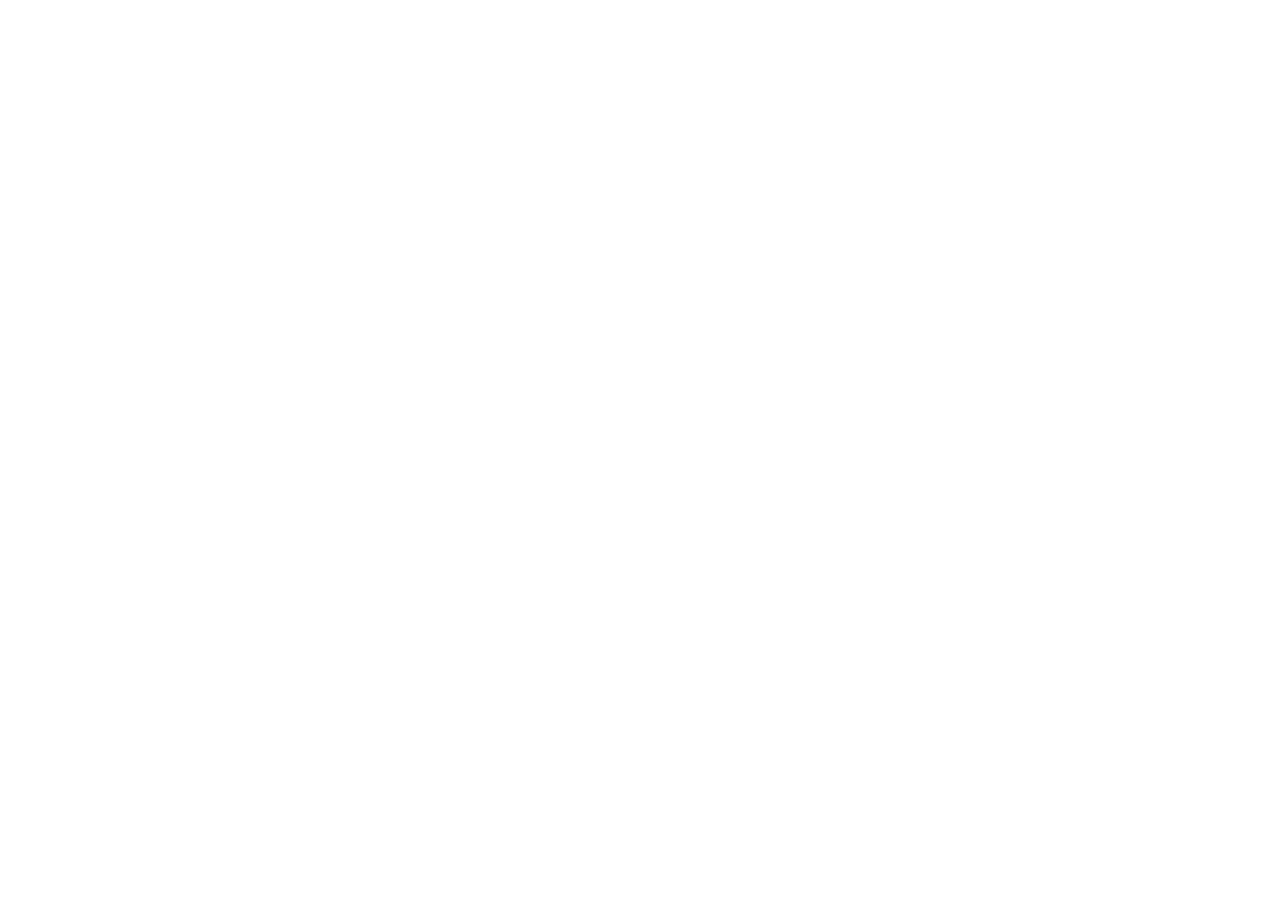
==== host/index.html @ 27450e2e "Set all the players phases when each new phase begins, + phase 1 stuff" ====
<html>
  <head>
    <title>Phone Party</title>
    <meta name='viewport' content='width=device-width, initial-scale=1.0, maximum-scale=1.0, user-scalable=0' />
    <link href="style.css" rel="stylesheet">
  </head>
  <body>
    <div id="introduction-page" class="hide">
      <h1>Join our game!</h1>
      <h2>1. Connect to the Game Jam WiFi</h2>
      <p>sid: ??  password: ??</p>
      <h2>2. Go to <em>jam.joshshone.com</em><h2>
    </div>
    <div id="phase1" class="hide">
      <h1>Find this item!</h1>
      <div class="item"></div>
      <div class="remaining-time">30 second remaining</div>
    </div>
    <div id="pause-indicator">⏸</div>
    <div id="connection-status"></div>
    <div id="warning-indicator"></div>
  </body>
  <script src="utils.js"></script>
  <script src="handlePlayer.js"></script>
  <script src="phase1.js"></script>
  <script src="phase2.js"></script>
  <script src="phase3.js"></script>
  <script src="phase4.js"></script>
  <script src="idCounter.js"></script>
  <script>
    "use strict";

    // Redirect to HTTPS
    if (location.protocol !== 'https:' && location.hostname !== 'localhost' && !location.hostname.startsWith('192.168.') && location.protocol !== 'file:') {
      location.href = 'https:' + window.location.href.substring(window.location.protocol.length);
    }

    const connectionStatus = document.getElementById('connection-status');
    const warningIndicator = document.getElementById('warning-indicator');

    if (location.protocol === 'file:') {
      const message = 'Cannot open websocket because this page is loaded with the file protocol.';
      connectionStatus.className = 'error';
      connectionStatus.textContent = message;
      throw message;
    }

    const players = [];

    // Open websocket and receive players
    (async function() {
      connectionStatus.className = 'connecting';
      while (true) {
        const websocket = new WebSocket(`${location.protocol === 'https:' ? 'wss' : 'ws'}://${location.hostname}:${location.port}/host/ws`);
        websocket.onopen = () => connectionStatus.className = '';

        websocket.onmessage = event => {
          const message = JSON.parse(event.data);
          if (message.type !== 'playerDisconnected' && JSON.parse(message.message).sdp) {
            handleNewPlayer(message.playerId, JSON.parse(message.message).sdp, websocket);
          }
        }

        // If the websocket disconnects, continue the loop and try to connect again
        await new Promise(resolve => websocket.onclose = resolve);
        warningIndicator.textContent = 'Websocket disconnected, reconnecting in 5 seconds';
        await new Promise(resolve => setTimeout(() => resolve(), 5000));
        warningIndicator.textContent = 'Websocket reconnecting..';
        await new Promise(resolve => setTimeout(() => resolve(), 1000));
        warningIndicator.textContent = '';
      }
    })();

    let paused = false;
    window.addEventListener('keydown', event => {
      if (event.key === 'p') {
        paused = !paused;
        document.getElementById('pause-indicator').classList.toggle('activated', paused);
      }
    });
  </script>
  <script src="gameplay.js"></script>
</html>
---- host/style.css ----
#phase1 {
  position: fixed;
  left: 0;
  top: 0;
  width: 100%;
  height: 100%;
  background: green;
  display: flex;
  flex-direction: column;
}
#phase1 h1 {
  text-align: center;
  font-size: 7vw;
}
#phase1 .item {
  display: flex;
  justify-content: center;
  align-items: center;
  font-size: 8vw;
  flex-grow: 1;
}
#phase1 .remaining-time {
  text-align: center;
  font-size: 7vw;
  margin-bottom: 50px;
}


body {
  margin: 0;
  background-color: orange;
}
#connection-status {
  position: fixed;
  width:  100%;
  height: 100%;
  display: none;
  flex-direction: column;
  background-color: #fff;
  text-align:      center;
  justify-content: center;
  align-items:     center;
  font-size: 5vw;
}
#connection-status.connecting { display: flex; background-color: blue; }
#connection-status.error      { display: flex; background-color: red;  }
#connection-status::before {
  font-size: 10vw;
}
#connection-status.connecting::before { content: 'Connecting..'; }
#connection-status.error::before      { content: 'Error';        }
#warning-indicator {
  position: fixed;
  top: 0;
  right: 0;
  background-color: #fff;
  color: red;
}
#introduction-page {
  position: fixed;
  left: 0;
  top:  0;
  width:  100%;
  height: 100%;
  font-size: 5vmin;
  display: flex;
  flex-direction: column;
  justify-content: center;
  align-items: center;
}
#introduction-page h2 {
  margin-bottom: 0;
}
.hide {
  display: none !important;
}
.player {
  position: fixed;
  width:  12vw;
  height: 12vw;
  margin-left: -6vw;
  margin-top:  -6vw;
  border-radius: 12vw;
  box-sizing: border-box;
  z-index: 2;
  background-color: grey;
  opacity: 0.8;
  overflow: hidden;
  cursor: pointer;
}
.player.new {
  transform: scale(0);
  animation: 0.5s both scaleup;
/*       animation-delay: 2s; */
}
@keyframes scaleup {
  0%   { transform: scale(0); }
  30%  { transform: scale(1.2); }
  55%  { transform: scale(0.9); }
  75%  { transform: scale(1.1); }
  100% { transform: scale(1); }
}
.player.leaving {
  transform: scale(1);
  animation: 0.2s ease-in forwards scaledown;
}
@keyframes scaledown {
  from { transform: scale(1); }
  to   { transform: scale(0); }
}
.player video {
  object-fit: cover;
  transform: scale(-1, 1);
  position: absolute;
  width: 100%;
  height: 100%;
  left: 0;
  top: 0;
  border-radius: 50%;
}
.player.pinging {
  width:  30vw;
  height: 30vw;
  margin-left: -15vw;
  margin-top: -15vw;
  border-radius: 15vw;
  z-index: 2;
}
.player.pinging video {
  transform: scale(-1.5, 1.5);
}
.player[data-visibility='hidden'] {
  overflow: visible;
}
.player[data-visibility='hidden']:before {
  content: '';
  position: absolute;
  left: 0;
  top:  0;
  width:  150%;
  height: 150%;
  z-index: 2;
  background: no-repeat 64% -8% / 81% url('data:image/svg+xml;utf8,<svg xmlns="http://www.w3.org/2000/svg" viewBox="0 0 16.7 12.4" height="47" width="63"><path d="M3 9.5v1.7" fill="none" stroke="%23159cd0" stroke-width="1.8" stroke-linecap="round"/><path d="M7.1 10c-.4.8-1.2 0-3 0s-2.4.9-3 0c-.4-.7 1-2 3-2 1.9 0 3.5 1.3 3 2z"/><path d="M.9 5.6c.5.8 1.4.8 1.9 0M5.5 5.6c.5.8 1.4.8 1.9 0" fill="none" stroke="black" stroke-width=".8" stroke-linecap="round"/><path d="M7.6 1.5l2-.5-1.2 3 1.9-.5" fill="none" stroke="black" stroke-width=".7" stroke-linecap="round" stroke-linejoin="round"/><path d="M11.4 1.1l1.5-.3-1 2.2 1.4-.3" fill="none" stroke="black" stroke-width=".5" stroke-linecap="round" stroke-linejoin="round"/><path d="M14.6.8l1.1-.2-.8 1.7 1-.2" fill="none" stroke="black" stroke-width=".4" stroke-linecap="round" stroke-linejoin="round"/></svg>');
}
.player[data-visibility='hidden'] video {
  opacity: 0.25;
}
.player.chosen:after {
  content: '';
  display: block;
  position: absolute;
  left:   0;
  top:    0;
  right:  0;
  bottom: 0;
  border-radius: 50%;
  background-color: blue;
  opacity: 0.7;
}
.player.flash:after {
  content: '';
  position: absolute;
  left:   0;
  top:    0;
  right:  0;
  bottom: 0;
  border-radius: 50%;
  background-color: blue;
  opacity: 0.7;
  animation: 0.2s steps(2) flash 5;
}
@keyframes flash {
  from { opacity: 1; }
  to   { opacity: 0; }
}
.player.fullscreen {
  border-radius: 0;
  left: 0;
  top: 0;
  width:  100vw;
  height: 100vh;
  margin-left: 0;
  margin-top: 0;
  z-index: -1;
}
.player.fullscreen video {
  border-radius: 0;
}
.player.camera-mode {
  border-radius: 0;
  left: 0;
  top: 0;
  width: 100vw;
  height: 100vh;
  margin: 0;
  z-index: -1;
}
.player.camera-mode video {
  border-radius: 0;
}
#pause-indicator {
  display: none;
}
#pause-indicator.activated {
  position: fixed;
  z-index: 4;
  left: 0;
  top:  0;
  width:  5vw;
  height: 5vw;
  font-size: 4vw;
  display: flex;
  justify-content: center;
  align-items:     center;
  color: white;
  background-color: black;
  border-bottom-right-radius: 2vw;
}
.countdown {
  position: fixed;
  z-index: 3;
  left: 0;
  right: 0;
  top: 0;
  bottom: 0;
  font-size: 10vw;
  display: flex;
  justify-content: center;
  align-items: center;
  text-shadow: white 2px 2px, white -2px -2px, white -2px 2px, white 2px -2px;
  pointer-events: none;
}
.countdown-title {
  position: fixed;
  z-index: 3;
  left: 0;
  top: 0;
  height: 40vh;
  right: 0;
  display: flex;
  justify-content: center;
  align-items: center;
  font-size: 5vw;
  text-shadow: white 2px 2px, white -2px -2px, white -2px 2px, white 2px -2px;
  pointer-events: none;
}
.countdown-detail {
  position: fixed;
  z-index: 3;
  left: 0;
  top: 60vh;
  right: 0;
  bottom: 0;
  display: flex;
  justify-content: center;
  align-items: center;
  font-size: 4vw;
  text-shadow: white 2px 2px, white -2px -2px, white -2px 2px, white 2px -2px;
  pointer-events: none;
}
em {
  background-color: black;
  color: white;
  text-shadow: none;
}
.wheel-title {
  position: fixed;
  left: 0;
  top: 0;
  right: 0;
  font-size: 6vw;
  text-align: center;
}
.wheel-ticker {
  display: block;
  position: fixed;
  left: 50vw;
  top: 5vw;
  width: 10vw;
  height: 10vw;
  margin-left: -5vw;
  transform: rotate(180deg);
  background: no-repeat center / 100% url('data:image/svg+xml;utf8,<svg xmlns="http://www.w3.org/2000/svg" viewBox="0 0 1 1" width="32" height="32"><path d="M 0,0.8 0.5,0.2 1,0.8 z" style="fill:%230000ff;stroke:none;"/></svg>');
}
.voting-field {
  position: fixed;
  left: 0;
  top: 0;
  right: 0;
  bottom: 0;
  font-size: 5vw;
  background-color: white;
}
.voting-field .option-a {
  position: absolute;
  left: 0;
  width: 50%;
  top: 15vw;
  bottom: 0;
  background-color: red;
  content: 'Nein';
  text-align: center;
  z-index: -1;
}
.voting-field.option-a .option-a {
  font-size: 8vw;
  font-weight: bold;
}
.voting-field .option-b {
  position: absolute;
  left: 50%;
  width: 50%;
  top: 15vw;
  bottom: 0;
  background-color: green;
  content: 'Ja';
  text-align: center;
  z-index: -1;
}
.voting-field.option-b .option-b {
  font-size: 8vw;
  font-weight: bold;
}
.voting-field.finished.option-b .option-b { left: 0; width: 100%; padding-top: 14vw; }
.voting-field.finished.option-b .option-a { display: none; }
.voting-field.finished.option-a .option-a { left: 0; width: 100%; padding-top: 14vw; }
.voting-field.finished.option-a .option-b { display: none; }
.voting-field .you-selected {
  display: none;
}
.voting-field.finished .you-selected {
  display: block;
  position: absolute;
  left: 0;
  right: 0;
  top: 15vw;
  font-size: 5vw;
  text-align: center;
}
.voting-field .swing-arrow {
  position: absolute;
  z-index: 3;
  left: 50%;
  top: 15vw;
  width: 5vw;
  height: 20vw;
  z-index: 1;
  margin-left: -2.5vw;
  background-color: grey;
  transform-origin: 2.5vw 0;
}
.voting-field .swing-arrow:after {
  content: '';
  position: absolute;
  top: 90%;
  left: -47%;
  width: 10vw;
  height: 10vw;
  transform: rotate(180deg);
  background: no-repeat center / 100% url('data:image/svg+xml;utf8,<svg xmlns="http://www.w3.org/2000/svg" version="1.1" viewBox="0 0 1 1" width="32" height="32"><path d="M 0,0.8 0.5,0.2 1,0.8 z" style="fill:%230000ff;stroke:none;" /></svg>');
}
.voting-field .voting-text {
  position: absolute;
  z-index: 3;
  left: 0;
  top: 0;
  right: 0;
  height: 15vw;
  text-align: center;
  padding-left:  5vw;
  padding-right: 5vw;
  padding-top: 1vw;
}
.voting-field .voting-countdown {
  position: absolute;
  display: flex;
  justify-content: center;
  align-items: center;
  top: 12vw;
  left: 50%;
  z-index: 1;
  font-size: 4vw;
  background-color: grey;
  width: 6vw;
  height: 6vw;
  border-radius: 3vw;
  margin-left: -3vw;
}
.voting-field.finished .voting-countdown {
  display: none;
}
.fullscreen-text {
  display: flex;
  position: fixed;
/*       z-index: 3; */
  left: 0;
  right: 0;
  top: 0;
  bottom: 0;
  font-size: 15vw;
  justify-content: center;
  align-items: center;
}
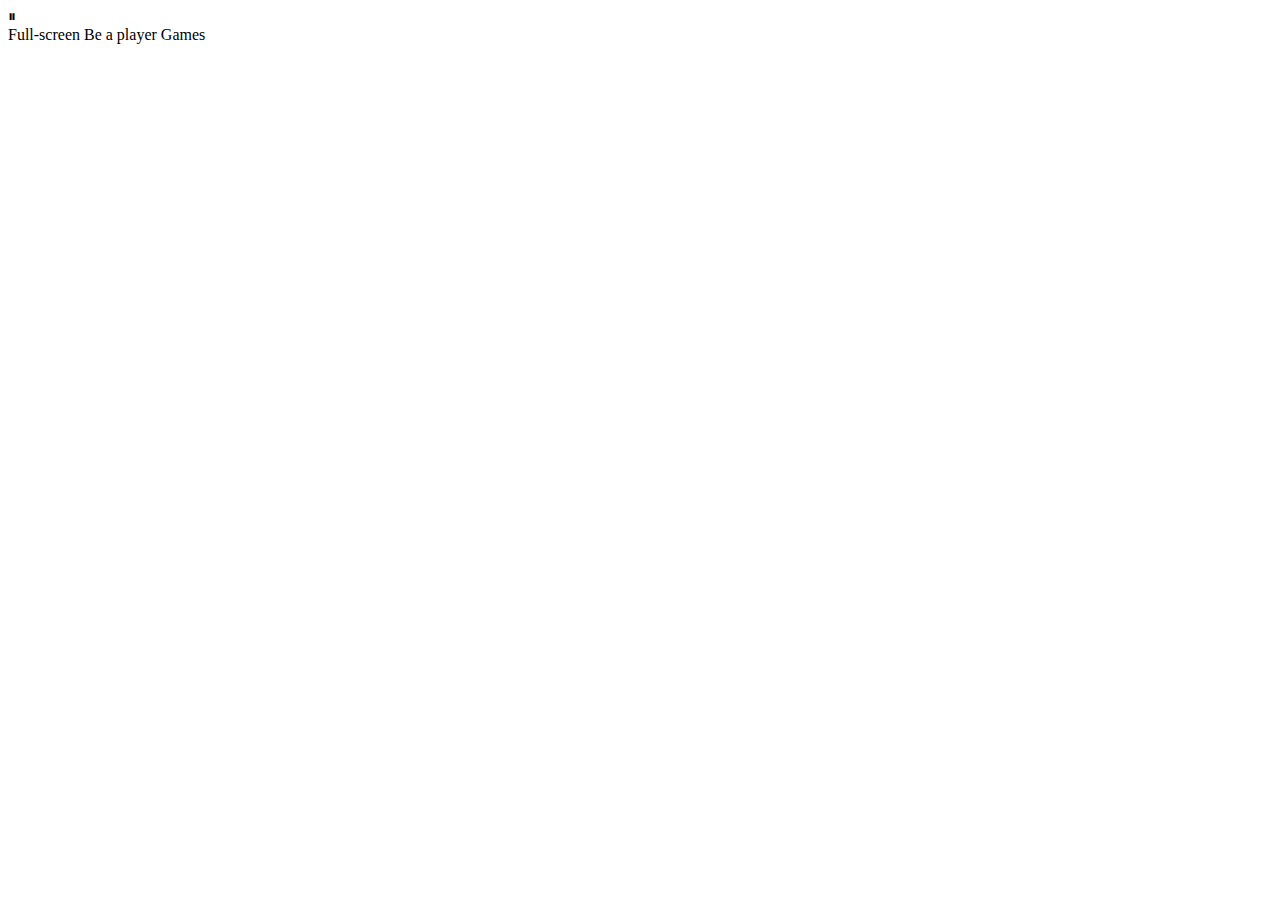
==== commit 5408bd8a: "Add games menu item to host and make splash screen go directly to games screen" ====
--- a/host/index.html
+++ b/host/index.html
@@ -1,83 +1,48 @@
-<html>
+<!DOCTYPE html>
+<html lang="en">
   <head>
     <title>Phone Party</title>
+
+    <meta charset="utf-8">
+
     <meta name='viewport' content='width=device-width, initial-scale=1.0, maximum-scale=1.0, user-scalable=0' />
-    <link href="style.css" rel="stylesheet">
+
+    <meta name="theme-color" content="#000">
+    <link rel="shortcut icon" href="/common/favicon_64x64.png">
+
+    <link rel="manifest" href="/common/manifest.webmanifest">
+
+    <link rel="stylesheet" href="main.css">
+    <link rel="stylesheet" href="/common/menu.css">
+    <link rel="stylesheet" href="player.css">
+    <link rel="stylesheet" href="joinGameInstructions.css">
+    <link rel="stylesheet" href="messaging.css">
+    <link rel="stylesheet" href="audienceMode.css">
+
+    <link rel="stylesheet" href="/games/tunnel-vision/host/tunnel-vision.css">
+    <link rel="stylesheet" href="/games/tunnel-vision/host/titleScreen.css">
+    <link rel="stylesheet" href="/games/tunnel-vision/host/thingChoosingScreen.css">
+    <link rel="stylesheet" href="/games/tunnel-vision/host/goalScreen.css">
+    <link rel="stylesheet" href="/games/tunnel-vision/host/photoTakingScreen.css">
+    <link rel="stylesheet" href="/games/tunnel-vision/host/presentingPhotosScreen.css">
+    <link rel="stylesheet" href="/games/tunnel-vision/host/anotherRoundScreen.css">
+    <link rel="stylesheet" href="/games/tunnel-vision/host/phone.css">
   </head>
+
   <body>
-    <div id="introduction-page" class="hide">
-      <h1>Join our game!</h1>
-      <h2>1. Connect to the Game Jam WiFi</h2>
-      <p>sid: ??  password: ??</p>
-      <h2>2. Go to <em>jam.joshshone.com</em><h2>
-    </div>
-    <div id="phase1" class="hide">
-      <h1>Find this item!</h1>
-      <div class="item"></div>
-      <div class="remaining-time">30 second remaining</div>
-    </div>
     <div id="pause-indicator">⏸</div>
     <div id="connection-status"></div>
     <div id="warning-indicator"></div>
+
+    <div id="menu">
+      <push-button class="toggle"></push-button>
+      <div class="items">
+        <push-button class="fullscreen unimplemented">Full-screen</push-button>
+        <push-button class="player">Be a player</push-button>
+        <push-button class="games">Games</push-button>
+      </div>
+    </div>
   </body>
-  <script src="utils.js"></script>
-  <script src="handlePlayer.js"></script>
-  <script src="phase1.js"></script>
-  <script src="phase2.js"></script>
-  <script src="phase3.js"></script>
-  <script src="phase4.js"></script>
-  <script src="idCounter.js"></script>
-  <script>
-    "use strict";
 
-    // Redirect to HTTPS
-    if (location.protocol !== 'https:' && location.hostname !== 'localhost' && !location.hostname.startsWith('192.168.') && location.protocol !== 'file:') {
-      location.href = 'https:' + window.location.href.substring(window.location.protocol.length);
-    }
-
-    const connectionStatus = document.getElementById('connection-status');
-    const warningIndicator = document.getElementById('warning-indicator');
-
-    if (location.protocol === 'file:') {
-      const message = 'Cannot open websocket because this page is loaded with the file protocol.';
-      connectionStatus.className = 'error';
-      connectionStatus.textContent = message;
-      throw message;
-    }
-
-    const players = [];
-
-    // Open websocket and receive players
-    (async function() {
-      connectionStatus.className = 'connecting';
-      while (true) {
-        const websocket = new WebSocket(`${location.protocol === 'https:' ? 'wss' : 'ws'}://${location.hostname}:${location.port}/host/ws`);
-        websocket.onopen = () => connectionStatus.className = '';
-
-        websocket.onmessage = event => {
-          const message = JSON.parse(event.data);
-          if (message.type !== 'playerDisconnected' && JSON.parse(message.message).sdp) {
-            handleNewPlayer(message.playerId, JSON.parse(message.message).sdp, websocket);
-          }
-        }
-
-        // If the websocket disconnects, continue the loop and try to connect again
-        await new Promise(resolve => websocket.onclose = resolve);
-        warningIndicator.textContent = 'Websocket disconnected, reconnecting in 5 seconds';
-        await new Promise(resolve => setTimeout(() => resolve(), 5000));
-        warningIndicator.textContent = 'Websocket reconnecting..';
-        await new Promise(resolve => setTimeout(() => resolve(), 1000));
-        warningIndicator.textContent = '';
-      }
-    })();
-
-    let paused = false;
-    window.addEventListener('keydown', event => {
-      if (event.key === 'p') {
-        paused = !paused;
-        document.getElementById('pause-indicator').classList.toggle('activated', paused);
-      }
-    });
-  </script>
-  <script src="gameplay.js"></script>
+  <script type="module" src="main.mjs"></script>
 </html>
--- a/host/player.css
+++ b/host/player.css
@@ -0,0 +1,65 @@
+.player video {
+  object-fit: cover;
+  transform: scale(-1, 1);
+  position: absolute;
+  left: 0;
+  top:  0;
+  width:  100%;
+  height: 100%;
+}
+
+.player.bubble {
+  position: fixed;
+  width:  12vw;
+  height: 12vw;
+  margin-left: -6vw;
+  margin-top:  -6vw;
+  border-radius: 50%;
+  box-sizing: border-box;
+  z-index: 7;
+  background-color: grey;
+  cursor: pointer;
+  will-change: transform;
+}
+.player.bubble.new {
+  animation: 0.5s pop-in forwards;
+}
+.player.bubble.leaving {
+  transform: scale(1);
+  animation: 0.2s ease-in forwards scaledown;
+}
+@keyframes scaledown {
+  from { transform: scale(1); }
+  to   { transform: scale(0); }
+}
+.player.bubble video {
+/*   border-radius: 50%; */
+  clip-path: circle(50%);
+}
+.player.bubble.pinging {
+  width:  30vw;
+  height: 30vw;
+  margin-left: -15vw;
+  margin-top: -15vw;
+  border-radius: 15vw;
+  z-index: 2;
+}
+.player.bubble.pinging video {
+  transform: scale(-1.5, 1.5);
+}
+.player.bubble[data-visibility='hidden'] {
+  overflow: visible;
+}
+.player.bubble[data-visibility='hidden']:before {
+  content: '';
+  position: absolute;
+  left: 0;
+  top:  0;
+  width:  150%;
+  height: 150%;
+  z-index: 2;
+  background: no-repeat 64% -8% / 81% url('data:image/svg+xml;utf8,<svg xmlns="http://www.w3.org/2000/svg" viewBox="0 0 16.7 12.4" height="47" width="63"><path d="M3 9.5v1.7" fill="none" stroke="%23159cd0" stroke-width="1.8" stroke-linecap="round"/><path d="M7.1 10c-.4.8-1.2 0-3 0s-2.4.9-3 0c-.4-.7 1-2 3-2 1.9 0 3.5 1.3 3 2z"/><path d="M.9 5.6c.5.8 1.4.8 1.9 0M5.5 5.6c.5.8 1.4.8 1.9 0" fill="none" stroke="black" stroke-width=".8" stroke-linecap="round"/><path d="M7.6 1.5l2-.5-1.2 3 1.9-.5" fill="none" stroke="black" stroke-width=".7" stroke-linecap="round" stroke-linejoin="round"/><path d="M11.4 1.1l1.5-.3-1 2.2 1.4-.3" fill="none" stroke="black" stroke-width=".5" stroke-linecap="round" stroke-linejoin="round"/><path d="M14.6.8l1.1-.2-.8 1.7 1-.2" fill="none" stroke="black" stroke-width=".4" stroke-linecap="round" stroke-linejoin="round"/></svg>');
+}
+.player.bubble[data-visibility='hidden'] video {
+  opacity: 0.25;
+}
--- a/host/joinGameInstructions.css
+++ b/host/joinGameInstructions.css
@@ -0,0 +1,97 @@
+.join-game-instructions {
+  position: fixed;
+  background-color: white;
+  left:  calc(50vw - 25vmin);
+  top:   calc(50vh - 27vmin);
+  width:  50vmin;
+  height: 54vmin;
+  border-radius: 2vmin;
+  font-size: 4.5vmin;
+  opacity: 0;
+  animation: 1s 0.5s reveal-join-game-instructions-fullscreen forwards;
+  transition: 1.5s left, 1.5s top, 1.5s width, 1.5s height, 1.5s font-size, 1.5s border-radius;
+}
+@keyframes reveal-join-game-instructions-fullscreen {
+  from { opacity: 0; transform: translateY(5vmin); }
+  to   { opacity: 1; transform: translateY(0); }
+}
+.join-game-instructions.in-corner {
+  z-index: 2;
+  box-shadow: 0px 0px 1vmin black;
+/*   animation: 1.5s join-game-instructions_transition-to-corner forwards; */
+  left: 1vmin;
+  top:  1vmin;
+  width: 12em;
+  height: 6em;
+  font-size: 2vmin;
+  border-radius: 1vmin;
+  opacity: 1;
+}
+/*@keyframes join-game-instructions_transition-to-corner {
+  to {
+    left: 1vmin;
+    top:  1vmin;
+    width: 12em;
+    height: 6em;
+    font-size: 2vmin;
+    border-radius: 1vmin;
+  }
+}*/
+
+.join-game-instructions h1 {
+  text-align: center;
+  font-size: 1.4em;
+  transition: 1.5s margin;
+}
+.join-game-instructions.fullscreen h1 {
+  margin: 0.6em;
+}
+.join-game-instructions.in-corner h1 {
+/*   animation: 1.5s join-game-instructions_h1-in-corner forwards; */
+  margin: 0;
+}
+/*@keyframes join-game-instructions_h1-in-corner {
+  to { margin: 0; }
+}*/
+.join-game-instructions h2 {
+  background: black;
+  color: white;
+  font-size: 0.85em;
+  font-style: italic;
+  padding-left: 1vmin;
+  opacity: 1;
+  height: 1.45em;
+  margin-top:    0.83em;
+  margin-bottom: 0.83em;
+  transition: 1.5s opacity, 1.5s height, 1.5s margin;
+}
+.join-game-instructions.in-corner h2 {
+/*   animation: 1.5s join-game-instructions_h2-in-corner forwards; */
+  opacity: 0;
+  height: 0;
+  margin: 0;
+}
+/*@keyframes join-game-instructions_h2-in-corner {
+  20%  { opacity: 0; }
+  100% { opacity: 0; height: 0; margin: 0; }
+}*/
+.join-game-instructions .wifi-details {
+  display: flex;
+  flex-direction: row;
+  justify-content: space-evenly;
+}
+.join-game-instructions .wifi-ssid {
+  padding-left: 1.2em;
+  margin: 1vmin;
+  background: no-repeat left / 1.1em url('data:image/svg+xml;utf8,<svg xmlns="http://www.w3.org/2000/svg" viewBox="0 0 16.93 16.93" height="64" width="64"><path d="M8.37 1.24a10.94 10.94 0 0 0-8 3.6l1.23 1.1a9.3 9.3 0 0 1 13.65-.16l1.2-1.13a10.94 10.94 0 0 0-8.08-3.41zM8.4 4.9c-2.03.03-3.95.9-5.3 2.4l1.21 1.1a5.63 5.63 0 0 1 8.27-.1l1.2-1.13A7.27 7.27 0 0 0 8.4 4.9zm.1 4.34a2.93 2.93 0 0 0-2.94 2.94A2.93 2.93 0 0 0 8.5 15.1a2.93 2.93 0 0 0 2.94-2.93A2.93 2.93 0 0 0 8.5 9.24z" fill="%232c3e5b"/></svg>');
+}
+.join-game-instructions .wifi-password {
+  padding-left: 1.2em;
+  margin: 1vmin;
+  background: no-repeat left / 1.1em url('data:image/svg+xml;utf8,<svg xmlns="http://www.w3.org/2000/svg" viewBox="0 0 16.9 16.9" height="64" width="64"><path d="M4.8.7A4.3 4.3 0 0 0 .5 5a4.3 4.3 0 0 0 4.3 4.3A4.3 4.3 0 0 0 6.2 9l1.5 1.5 2.3.2v1.6l1.4-.1v1.6l1.5-.1v1.6l.5.4 2.7-.6-.2-2.5L9 5.7a4.3 4.3 0 0 0 .1-.7A4.3 4.3 0 0 0 4.8.7zM3.4 2.3a1 1 0 0 1 1 1 1 1 0 0 1-1 1 1 1 0 0 1-1-1 1 1 0 0 1 1-1z" fill="%232c3e5b"/></svg>');
+}
+.join-game-instructions .url {
+  text-align: center;
+  font-weight: bold;
+  margin-bottom: 0.5em;
+}
--- a/host/messaging.css
+++ b/host/messaging.css
@@ -0,0 +1,52 @@
+.player .speech-bubble {
+  position: absolute;
+  bottom: 102%;
+  right: 0;
+  background-color: #fff;
+  border-radius: 2vmin;
+  padding: 0.5vmin;
+  font-family: NotoColorEmoji_subset;
+  font-weight: bold;
+  font-size: 5vmin;
+  min-width: 13vmin;
+  min-height: 8vmin;
+  box-sizing: border-box;
+  display: flex;
+  justify-content: center;
+  align-items: center;
+  border: 0.6vmin solid black;
+  transform: scale(0);
+  transform-origin: bottom;
+  animation: 0.5s both pop-in;
+  z-index: 6;
+}
+.player .speech-bubble:before {
+  content: '';
+  width: 3vmin;
+  height: 3vmin;
+  background: white;
+  border-left:   0.6vmin solid black;
+  border-bottom: 0.6vmin solid black;
+  transform: rotate(-45deg);
+  position: absolute;
+  top: calc(100% - 1.4vmin);
+  right: 2.5vmin;
+  z-index: -1;
+}
+.player .speech-bubble.cleared {
+  opacity: 1;
+  transform-origin: center;
+  transform: scale(1);
+  animation: 1s cleared-speech-bubble forwards;
+}
+@keyframes cleared-speech-bubble {
+  to { opacity: 0; transform: scale(1.2); }
+}
+.player .speech-bubble.highlight {
+  transform: scale(1);
+  filter: drop-shadow(0 0 1vmin yellow);
+  animation: 0.2s highlight-speech-bubble alternate infinite forwards;
+}
+@keyframes highlight-speech-bubble {
+  to { transform: scale(1.2); }
+}
--- a/host/audienceMode.css
+++ b/host/audienceMode.css
@@ -0,0 +1,68 @@
+.audience-mode-background {
+  position: fixed;
+  left: 0;
+  right: 0;
+  bottom: 0;
+  height: 20vh;
+  background: linear-gradient(to top, black, rgba(0, 0, 0, 0.65), transparent);
+  z-index: 2;
+}
+.player.audience-mode {
+  margin-top:  0;
+  margin-left: 0;
+  overflow: visible;
+}
+.player.audience-mode.transition-position {
+  transition: left 1s, top 1s, width 1s, height 1s, margin-left 1s, margin-top 1s;
+}
+
+.player .speech-bubble {
+  position: absolute;
+  bottom: 102%;
+  right: 0;
+  background-color: #fff;
+  border-radius: 2vmin;
+  padding: 1vmin;
+  font-weight: bold;
+  min-width: 13vmin;
+  min-height: 8vmin;
+  box-sizing: border-box;
+  display: flex;
+  justify-content: center;
+  align-items: center;
+  border: 0.6vmin solid black;
+  font-size: 3vmin;
+  transform: scale(0);
+  transform-origin: bottom;
+  animation: 0.5s both pop-in;
+  z-index: 6;
+}
+.player .speech-bubble:before {
+  content: '';
+  width: 3vmin;
+  height: 3vmin;
+  background: white;
+  border-left: 0.6vmin solid black;
+  border-bottom: 0.6vmin solid black;
+  transform: rotate(-45deg);
+  position: absolute;
+  top: calc(100% - 1.4vmin);
+  right: 2.5vmin;
+}
+.player .speech-bubble.cleared {
+  opacity: 1;
+  transform-origin: center;
+  transform: scale(1);
+  animation: 1s cleared-speech-bubble forwards;
+}
+@keyframes cleared-speech-bubble {
+  to { opacity: 0; transform: scale(1.2); }
+}
+.player .speech-bubble.highlight {
+  transform: scale(1);
+  filter: drop-shadow(0 0 1vmin yellow);
+  animation: 0.2s highlight-speech-bubble alternate infinite forwards;
+}
+@keyframes highlight-speech-bubble {
+  to { transform: scale(1.2); }
+}
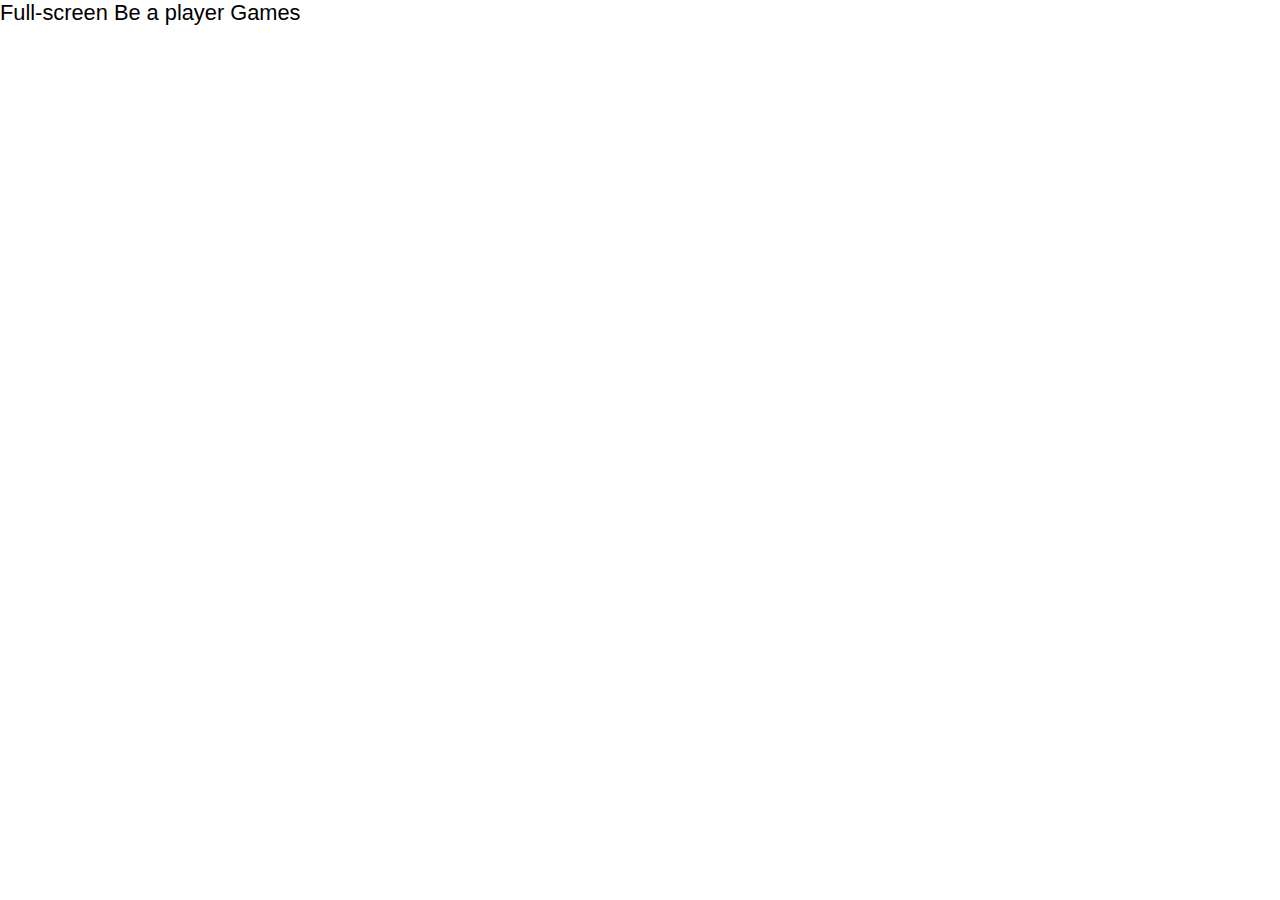
==== commit 85e06e11: "Partial refactor of tunnel-vision to use shadow DOM for encapsulated CSS" ====
--- a/host/index.html
+++ b/host/index.html
@@ -12,20 +12,17 @@
 
     <link rel="manifest" href="/common/manifest.webmanifest">
 
+    <link rel="stylesheet" href="/common/base.css">
     <link rel="stylesheet" href="main.css">
     <link rel="stylesheet" href="/common/menu.css">
     <link rel="stylesheet" href="player.css">
-    <link rel="stylesheet" href="joinGameInstructions.css">
     <link rel="stylesheet" href="messaging.css">
     <link rel="stylesheet" href="audienceMode.css">
 
     <link rel="stylesheet" href="/games/tunnel-vision/host/tunnel-vision.css">
-    <link rel="stylesheet" href="/games/tunnel-vision/host/titleScreen.css">
-    <link rel="stylesheet" href="/games/tunnel-vision/host/thingChoosingScreen.css">
-    <link rel="stylesheet" href="/games/tunnel-vision/host/goalScreen.css">
-    <link rel="stylesheet" href="/games/tunnel-vision/host/photoTakingScreen.css">
-    <link rel="stylesheet" href="/games/tunnel-vision/host/presentingPhotosScreen.css">
-    <link rel="stylesheet" href="/games/tunnel-vision/host/anotherRoundScreen.css">
+    <link rel="stylesheet" href="/games/tunnel-vision/host/photoTaking.css">
+    <link rel="stylesheet" href="/games/tunnel-vision/host/presentingPhotos.css">
+    <link rel="stylesheet" href="/games/tunnel-vision/host/anotherRound.css">
     <link rel="stylesheet" href="/games/tunnel-vision/host/phone.css">
   </head>
 
--- a/common/base.css
+++ b/common/base.css
@@ -0,0 +1,39 @@
+/* REM scaling */
+html {
+  font-size: calc((2vw + 2vh) / 2);
+}
+@media (max-width: 600px), (max-height: 600px) {
+  html {
+    font-size: 16px;
+  }
+}
+
+body {
+  margin: 0;
+  font-family: "Roboto", sans-serif;
+}
+
+button {
+  outline: none;
+  cursor: pointer;
+  -webkit-tap-highlight-color: transparent;
+  border: none;
+}
+button::-moz-focus-inner {
+  border: 0;
+}
+
+.hide {
+  display: none !important;
+}
+
+@keyframes fade-in  { from { opacity: 0; } to { opacity: 1; } }
+@keyframes fade-out { from { opacity: 1; } to { opacity: 0; } }
+
+@keyframes pop-in {
+    0% { transform: scale(0.0); }
+   30% { transform: scale(1.2); }
+   55% { transform: scale(0.9); }
+   75% { transform: scale(1.1); }
+  100% { transform: scale(1.0); }
+}
--- a/host/main.css
+++ b/host/main.css
@@ -0,0 +1,77 @@
+html {
+  overflow: hidden;
+  height: 100%;
+}
+body {
+  height: 100%;
+  transition: background-color 1s;
+}
+
+@font-face {
+  font-family: "NotoColorEmoji_subset";
+  src: url("/fonts/NotoColorEmoji.subset.woff2") format("woff2");
+  font-display: block;
+}
+
+#connection-status {
+  position: fixed;
+  width:  100%;
+  height: 100%;
+  display: none;
+  flex-direction: column;
+  background-color: #fff;
+  text-align:      center;
+  justify-content: center;
+  align-items:     center;
+  font-size: 5vw;
+}
+#connection-status.connecting { display: flex; background-color: blue; }
+#connection-status.error      { display: flex; background-color: red;  }
+#connection-status::before {
+  font-size: 10vw;
+}
+#connection-status.connecting::before { content: 'Connecting..'; }
+#connection-status.error::before      { content: 'Error';        }
+#warning-indicator {
+  position: fixed;
+  top:   0;
+  right: 0;
+  z-index: 8;
+  background-color: #fff;
+  color: red;
+}
+
+#pause-indicator {
+  display: none;
+}
+#pause-indicator.activated {
+  position: fixed;
+  z-index: 4;
+  left: 0;
+  top:  0;
+  width:  5vw;
+  height: 5vw;
+  font-size: 4vw;
+  display: flex;
+  justify-content: center;
+  align-items:     center;
+  color: white;
+  background-color: black;
+  border-bottom-right-radius: 2vw;
+}
+
+#route-not-found {
+  position: fixed;
+  left:   0;
+  top:    0;
+  right:  0;
+  bottom: 0;
+  display: flex;
+  flex-direction: column;
+  justify-content: center;
+  align-items:     center;
+}
+#route-not-found h1,
+#route-not-found p {
+  z-index: 2;
+}
--- a/host/audienceMode.css
+++ b/host/audienceMode.css
@@ -4,65 +4,111 @@
   right: 0;
   bottom: 0;
   height: 20vh;
-  background: linear-gradient(to top, black, rgba(0, 0, 0, 0.65), transparent);
+  background: linear-gradient(to top, black, rgb(0,0,0,.58), transparent);
   z-index: 2;
+  animation: 0.2s reveal-audience-mode-background ease-out forwards;
+  pointer-events: none;
+}
+@keyframes reveal-audience-mode-background {
+  from { bottom: -20vh; }
+  to   { bottom: 0; }
+}
+.audience-mode-background.fade-out {
+  animation: 0.5s fade-out-audience-mode-background ease-out forwards;
+}
+@keyframes fade-out-audience-mode-background {
+  from { bottom: 0; }
+  to   { bottom: -20vh; }
 }
 .player.audience-mode {
-  margin-top:  0;
-  margin-left: 0;
   overflow: visible;
+  transition: 0.5s box-shadow;
 }
-.player.audience-mode.transition-position {
-  transition: left 1s, top 1s, width 1s, height 1s, margin-left 1s, margin-top 1s;
+.player.audience-mode-layout-animation {
+  transition: left 1s, top 1s, width 1s, height 1s, margin-left 1s, margin-top 1s, 0.5s box-shadow;
+}
+.player.audience-mode.new {
+  transition: 0.5s transform;
+  transform: translateY(20vh);
+  animation: 0.5s new-player-in-audience-reveal ease-out forwards;
+}
+@keyframes new-player-in-audience-reveal {
+  0%   { transform: translateY(20vh); }
+  50%  { transform: translateY(-6vh); }
+  80%  { transform: translateY(4vh); }
+  87%  { transform: translateY(2vh); }
+  100% { transform: translateY(0); }
 }
 
-.player .speech-bubble {
+.player.highlight-in-audience {
+  transition: 0.5s transform;
+  transform: translateY(-4vh) scale(1.2);
+  box-shadow: 0 1vmin 5vmin #000000;
+  z-index: 8;
+}
+.player.transitioning-to-fullscreen-in-audience {
+  transition: 0.5s top, 0.5s left, 0.5s width, 0.5s height;
+}
+.player.fullscreen-in-audience {
+  top: 25vmin !important;
+  left: calc(50vw - (45vmin / 2)) !important;
+  width:  45vmin !important;
+  height: 45vmin !important;
+  font-size: 60vmin !important;
+  transform: none;
+  margin-left: 0;
+  margin-top:  0;
+  box-shadow: 0 1vmin 5vmin #000000;
+}
+
+.player-bubble-placeholder {
   position: absolute;
-  bottom: 102%;
-  right: 0;
-  background-color: #fff;
-  border-radius: 2vmin;
-  padding: 1vmin;
-  font-weight: bold;
-  min-width: 13vmin;
-  min-height: 8vmin;
-  box-sizing: border-box;
+  margin-left: -6vw;
+  margin-top:  -6vw;
+  border-radius: 50%;
+  background: rgb(0,0,0,.6);
   display: flex;
   justify-content: center;
   align-items: center;
-  border: 0.6vmin solid black;
-  font-size: 3vmin;
-  transform: scale(0);
-  transform-origin: bottom;
-  animation: 0.5s both pop-in;
-  z-index: 6;
+  z-index: 3;
+  animation: 3s fade-in forwards;
+  cursor: wait;
 }
-.player .speech-bubble:before {
-  content: '';
-  width: 3vmin;
-  height: 3vmin;
-  background: white;
-  border-left: 0.6vmin solid black;
-  border-bottom: 0.6vmin solid black;
-  transform: rotate(-45deg);
+.player-bubble-placeholder.audience-mode-layout-animation {
+  transition: left 1s, top 1s, width 1s, height 1s;
+}
+.player-bubble-placeholder.removing {
+  animation: 3s fade-out forwards;
+}
+.player-bubble-placeholder svg {
   position: absolute;
-  top: calc(100% - 1.4vmin);
-  right: 2.5vmin;
+  left: 0;
+  top:  0;
+  width:  100%;
+  height: 100%;
+  animation: 7s player-bubble-placeholder-circle infinite linear;
+  transform-origin: center;
 }
-.player .speech-bubble.cleared {
-  opacity: 1;
-  transform-origin: center;
-  transform: scale(1);
-  animation: 1s cleared-speech-bubble forwards;
+.player-bubble-placeholder svg circle {
+  fill: none;
+  stroke-width: 0.3vw;
+  stroke-dasharray: 10.5;
+  stroke: #bbb;
+  stroke-linecap: round;
 }
-@keyframes cleared-speech-bubble {
-  to { opacity: 0; transform: scale(1.2); }
+@keyframes player-bubble-placeholder-circle {
+  from { transform: rotate(  0deg); }
+  to   { transform: rotate(360deg); }
 }
-.player .speech-bubble.highlight {
-  transform: scale(1);
-  filter: drop-shadow(0 0 1vmin yellow);
-  animation: 0.2s highlight-speech-bubble alternate infinite forwards;
+.player-bubble-placeholder > label {
+  font-size: 1.5vw;
+  font-weight: 800;
+  text-align: center;
+  color: #bbb;
+  animation: 1s pulse-player-placeholder-label infinite alternate;
+  pointer-events: none;
 }
-@keyframes highlight-speech-bubble {
-  to { transform: scale(1.2); }
+@keyframes pulse-player-placeholder-label {
+  from { opacity: 1.0; }
+  to   { opacity: 0.6; }
 }
--- a/games/tunnel-vision/host/tunnel-vision.css
+++ b/games/tunnel-vision/host/tunnel-vision.css
@@ -0,0 +1,106 @@
+@font-face {
+  font-family: "Timothy";
+  src: url("/games/tunnel-vision/timothy.woff2") format("woff2");
+  font-display: block;
+}
+
+#games-index a[href="#games/tunnel-vision"] {
+  display: flex;
+  justify-content: center;
+  align-items: center;
+  background: #98947f;
+  font-size: 4em;
+  font-family: Timothy;
+  color: white;
+  -webkit-text-stroke: 0.01em black;
+  text-shadow: black 0 0.1em 0.3em;
+}
+
+.tunnel-vision h1, .tunnel-vision h2 {
+  font-family: Timothy;
+  font-weight: normal;
+}
+
+:host {
+  font-family: Timothy;
+}
+
+.thing {
+  position: fixed;
+  width:  16vmin;
+  height: 16vmin;
+  will-change: transform;
+}
+.thing img {
+  position: absolute;
+  width:  100%;
+  height: 100%;
+}
+.thing.chosen:before {
+  content: '';
+  position: absolute;
+  width:  100%;
+  height: 100%;
+  background: no-repeat center / contain url('data:image/svg+xml,\
+    <svg viewBox="0 0 17 17" xmlns="http://www.w3.org/2000/svg">\
+      <path fill="%23fdfe00" d="M3.7 7.5l-3-3.8L5 6 5.7.5l2.1 4.1L12.3.2l-1.7 5.2\
+        4.3-1.6-3 4.2h4.5l-4.6 2.7 2.4 3.8-4.4-1.2-.2 3L7.8 13l-.4 2-.4-1.6-1.9 3\
+        .3-4.4-3.8 3.6 1.8-4.3-3-.8 3.3-3z"/>\
+    </svg>\
+  ');
+  transform: scale(1.7);
+}
+.thing.present-in-center {
+  width:  20vmin;
+  height: 20vmin;
+  transform: translate(calc(50vw - 10vmin), calc(50vh - 10vmin)) !important;
+  transition: all 1s ease-in-out;
+}
+.thing.show-in-top-right {
+  width:  15vmin;
+  height: 15vmin;
+  transform: translate(calc(100vw - 19vmin), 2vmin) !important;
+  transition: all 1s ease-in-out;
+}
+.thing-label {
+  position: absolute;
+  left: -50%;
+  right: -50%;
+  top: 105%;
+  text-align: center;
+  opacity: 0;
+  animation: fade-in 1s 1s forwards;
+  font-size: 7vmin;
+}
+
+.photo-container {
+  position: absolute;
+  z-index: 4;
+  transition: opacity 1s, left 0.8s ease-in-out, top 0.8s ease-in-out, width 0.8s ease-in-out, height 0.8s ease-in-out;
+}
+.photo-container .crop-container {
+  position: absolute;
+  left:   40%;
+  top:    33%;
+  right:  40%;
+  bottom: 48%;
+  overflow: hidden;
+  animation: 0.5s 0.5s scale-up-taken-photo forwards;
+  box-shadow: 0 0 2vmin black;
+}
+@keyframes scale-up-taken-photo {
+  to { left: 0; top: 0; right: 0; bottom: 0; }
+}
+.photo-container img {
+  position: absolute;
+  width:  100%;
+  height: 100%;
+  transform: scale(3.2);
+  object-fit: cover;
+}
+/*.grid-debug-block {
+  position: fixed;
+  border: 1px solid red;
+  box-sizing: border-box;
+  pointer-events: none;
+}*/
--- a/games/tunnel-vision/host/photoTaking.css
+++ b/games/tunnel-vision/host/photoTaking.css
@@ -0,0 +1,103 @@
+.photo-taking-screen {
+  position: fixed;
+  left:   0;
+  top:    0;
+  right:  0;
+  bottom: 0;
+  display: flex;
+  flex-direction: column;
+}
+.photo-taking-screen h1 {
+  text-align: center;
+  flex-shrink: 0;
+  flex-grow: 0;
+  font-size: 8vmin;
+}
+
+.player.taking-photo {
+  overflow: visible;
+  border-radius: 0;
+  background: transparent;
+  margin: 0;
+  animation: 0.5s player-taking-photo-reveal;
+}
+@keyframes player-taking-photo-reveal {
+  from { transform: scale(0); }
+  to   { transform: scale(1); }
+}
+.player.taking-photo.leaving {
+  transform: scale(1);
+  animation: 0.2s ease-in forwards scaledown;
+}
+.player.taking-photo[data-visibility="hidden"] .phone-switched-off-black {
+  visibility: visible;
+}
+.player.moving-to-grid {
+  position: fixed;
+  margin-left: 0;
+  margin-top:  0;
+  transition: left 1.5s, top 1.5s, margin-left 1.5s, margin-top 1.5s, width 1.5s, height 1.5s;
+}
+.player.taking-photo video {
+  left: 24%;
+  top: 5%;
+  width: 52%;
+  height: 79%;
+}
+.player.taking-photo .phone {
+  position: absolute;
+  height: 100%;
+  width: 64%;
+  left: calc((100% - 64%) / 2);
+}
+.player.taking-photo .phone-background {
+  background: repeat center / 50% white url('data:image/svg+xml,\
+    <svg viewBox="0 0 17 17" xmlns="http://www.w3.org/2000/svg">\
+      <g transform="translate(0 -280.1)">\
+        <path fill="%2315407d" transform="matrix(.2646 0 0 .2646 0 280.1)"
+          d="m15.22 4.666c-3.369 0-6.031 0.867-7.988 2.6-1.941 1.733-2.929 4.129-2.961 7.193h6.979c0.03208-1.283 0.4016-2.286 1.107-3.008 0.7219-0.7379 1.676-1.105 2.863-1.105 2.503 0 3.754 1.355 3.754 4.066 0 0.8983-0.2414 1.756-0.7227 2.574-0.4813 0.8021-1.45 1.853-2.91 3.152-1.444 1.283-2.439 2.59-2.984 3.922-0.5454 1.332-0.8184 3.121-0.8184 5.367h6.16l0.0957-1.469c0.1765-1.572 0.8745-2.944 2.094-4.115l1.949-1.852c1.524-1.476 2.592-2.816 3.201-4.02 0.6096-1.219 0.9141-2.509 0.9141-3.873 0-3-0.9395-5.319-2.816-6.955-1.877-1.652-4.515-2.479-7.916-2.479zm30.39 23.52c-0.8238 0-1.49 0.2413-1.998 0.7266-0.4966 0.4852-0.7441 1.101-0.7441 1.846 0 0.7561 0.2539 1.376 0.7617 1.861 0.5191 0.4966 1.179 0.7461 1.98 0.7461 0.8013 0 1.455-0.2495 1.963-0.7461 0.5191-0.4853 0.7793-1.105 0.7793-1.861 0-0.7449-0.2539-1.36-0.7617-1.846-0.4966-0.4853-1.157-0.7266-1.98-0.7266zm-30.87 4.928c-1.139 0-2.078 0.3528-2.816 1.059-0.7219 0.6898-1.082 1.572-1.082 2.646 0 1.059 0.3527 1.933 1.059 2.623 0.7219 0.6898 1.669 1.035 2.84 1.035s2.109-0.3453 2.814-1.035c0.7219-0.6898 1.082-1.564 1.082-2.623 0-1.075-0.3675-1.957-1.105-2.646-0.7219-0.7058-1.652-1.059-2.791-1.059zm28.62 2.842c0 1.58 0.1925 2.839 0.5762 3.775 0.3837 0.9367 1.082 1.855 2.098 2.758 1.027 0.9141 1.71 1.654 2.049 2.219 0.3386 0.5756 0.5078 1.179 0.5078 1.811-1e-6 1.907-0.8801 2.861-2.641 2.861-0.8351 0-1.506-0.2602-2.014-0.7793-0.4966-0.5079-0.7567-1.212-0.7793-2.115h-4.91c0.02268 2.156 0.7166 3.842 2.082 5.061 1.377 1.219 3.251 1.828 5.621 1.828 2.393 0 4.25-0.5798 5.57-1.742 1.32-1.151 1.98-2.782 1.98-4.893 0-0.9593-0.2157-1.869-0.6445-2.727-0.4288-0.8464-1.178-1.788-2.25-2.826l-1.373-1.303c-0.8577-0.8238-1.349-1.789-1.473-2.895l-0.06641-1.033h-4.334z"/>\
+      </g>\
+    </svg>\
+  ');
+  background-position-x: 0%;
+  background-position-y: 0%;
+  opacity: 0;
+  animation: 10s 5s fade-in-phone-background forwards, 4s question-mark-background-move-x alternate infinite ease-in-out, 4s 2s question-mark-background-move-y alternate infinite ease-in-out;
+}
+@keyframes fade-in-phone-background {
+  to { opacity: 1; }
+}
+@keyframes question-mark-background-move-x {
+  to { background-position-x: 50%; }
+}
+@keyframes question-mark-background-move-y {
+  to { background-position-y: 50%; }
+}
+.player.video-not-visible video {
+  display: none;
+}
+.player.camera-shutter .phone-background {
+  background: white;
+  box-shadow: 0 0 5vmin white;
+  opacity: 1;
+}
+.player.scale-down {
+  animation: 0.5s player-scale-down forwards;
+}
+@keyframes player-scale-down {
+  from { transform: scale(1); }
+  to   { transform: scale(0); }
+}
+
+body.tunnel-vision_all-photos-taken {
+  transition: background 0.3s;
+  background: white !important;
+}
+.photo-container.all-photos-taken-highlight {
+  animation: 0.8s all-photos-taken-highlight;
+}
+@keyframes all-photos-taken-highlight {
+  0%   { transform: scale(1);   }
+  50%  { transform: scale(1.2); }
+  100% { transform: scale(1);   }
+}
--- a/games/tunnel-vision/host/phone.css
+++ b/games/tunnel-vision/host/phone.css
@@ -0,0 +1,44 @@
+.phone {
+  display: block;
+  height: 40vmin;
+  width: calc(40vmin * 0.64);
+  position: relative;
+}
+.phone:before {
+  content: '';
+  position: absolute;
+  left:   5%;
+  top:    1%;
+  right:  6%;
+  bottom: 1%;
+  box-shadow: 0.3vmin 0.3vmin 4vmin rgb(0,0,0,.65);
+  border-radius: 3vmin;
+}
+.phone-background,.phone-switched-off-black {
+  overflow: hidden;
+  position: absolute;
+  left: 10%;
+  top: 5%;
+  right: 9%;
+  bottom: 16%;
+}
+.phone-switched-off-black {
+  visibility: hidden;
+  background: black;
+}
+.phone-foreground {
+  position: absolute;
+  left: 0;
+  top:  0;
+  width:  100%;
+  height: 100%;
+  background: no-repeat center / contain url('data:image/svg+xml,\
+    <svg viewBox="0 0 16.93 26.46" xmlns="http://www.w3.org/2000/svg">\
+      <g stroke="black">\
+        <path fill="%23929292" stroke-width=".28" d="M14.45.19C13.2.19 10.85.24 9 .3 6.53.41 2.5.27 1.9.27 1.32.27.86 1 .88 1.59L.75 16.05v9.59c0 .27.44.48.96.59.52.1 6.13-.14 6.96-.07.83.07 7.11.24 7.42-.25.32-.48-.14-8.75-.17-10.38-.03-1.63.07-13.42.14-14.12.07-.7-.28-1.18-.76-1.21-.13-.01-.43-.02-.85-.01zm.85 1.14s-.37 3.05-.33 6.15c.03 3.1.26 10.46.3 11.43.03.97.16 3.3.16 3.3s-4.04-.3-5.4-.26c-1.38.03-5.82.17-6.02.1-.2-.07-2.37 0-2.37 0s.33-13.97.3-14.47c-.04-.5-.1-6.01-.1-6.01s3.17.1 6.04-.03c2.88-.14 7.42-.2 7.42-.2z"/>\
+        <path fill="%23c0c0c0" stroke-width=".26" d="M8.55 25.42c-.95-.03-1.5-.43-1.58-1.05-.09-.62-.02-1.3.68-1.45.7-.15 1.82-.35 2.16.36.33.72.33 1.4-.09 1.67-.42.29-1.17.47-1.17.47z"/>\
+        <path fill="none" stroke-width=".53" d="M5.82 8.77S7 8.82 8 8.75c1-.07 3.12-.05 3.12-.05s-.05 1.72-.02 2.86l.1 2.38H8.42c-.83 0-2.57-.13-2.57-.13s-.1-2.14-.1-2.6c0-.47.07-2.44.07-2.44z"/>\
+      </g>\
+    </svg>\
+  ');
+}
